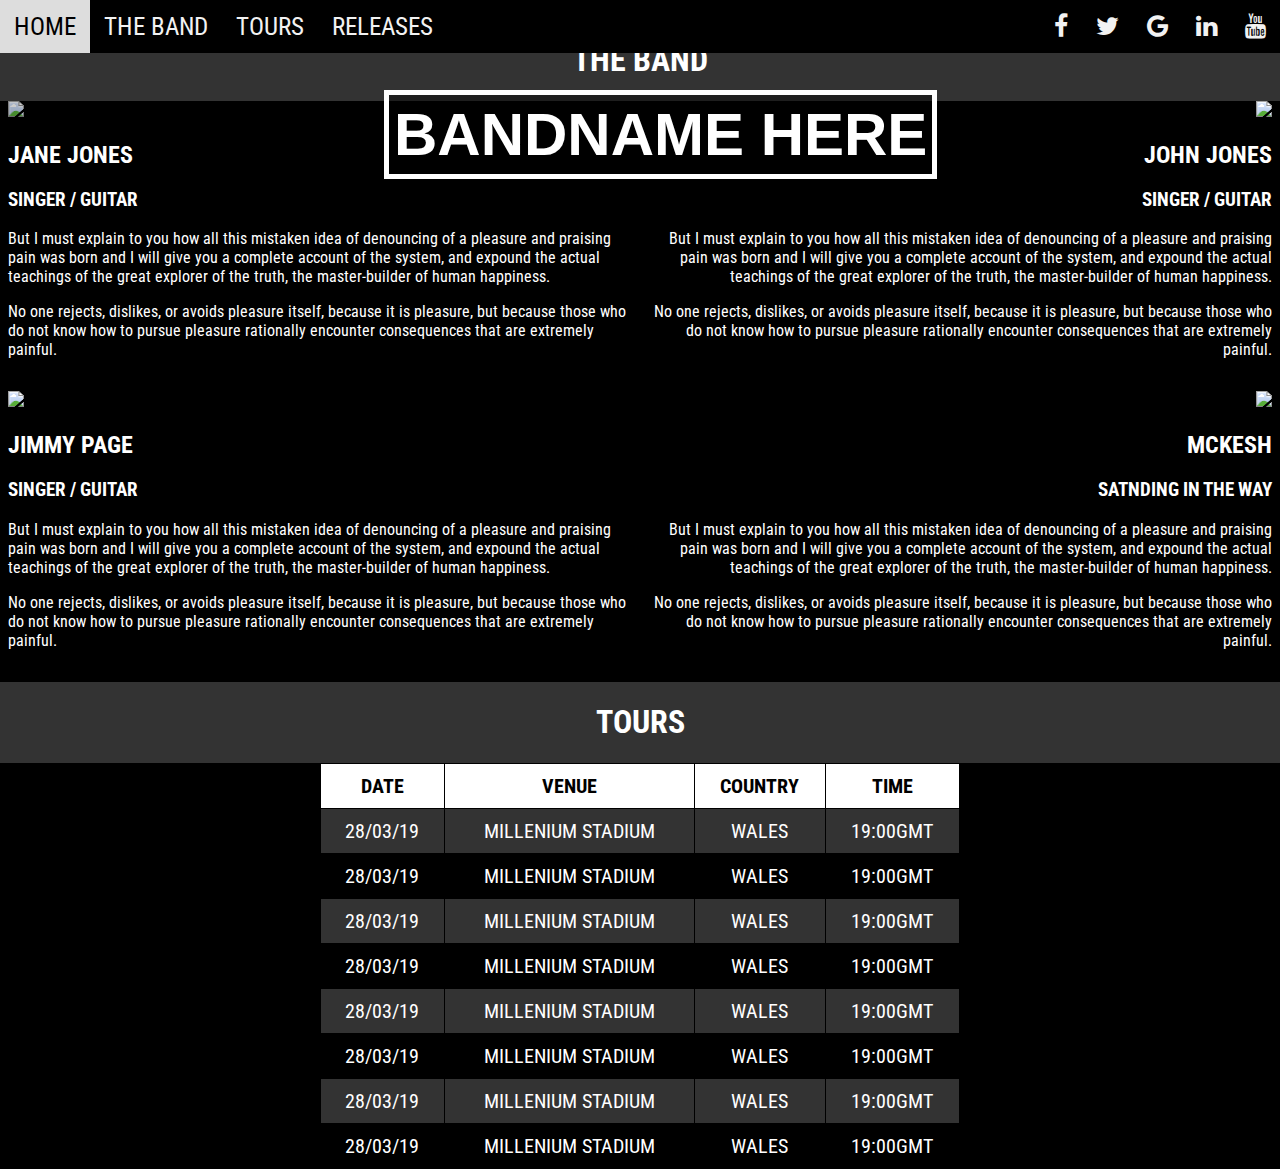
==== index.html @ 0fdde4f8 "Add files via upload" ====
<!DOCTYPE html>
<html lang="en;">
<meta name="viewport" content="width=device-width, initial-scale=1">
<link rel="stylesheet" href="https://cdnjs.cloudflare.com/ajax/libs/font-awesome/4.7.0/css/font-awesome.min.css">
<link rel="stylesheet" href="band.css">
<link href="https://fonts.googleapis.com/css?family=Roboto+Condensed" rel="stylesheet">

</head>


<body>
<div class="navbar">
	<!-- left buttons -->
	<div> 
		<a href="#">HOME</a> 
  		<a href="#theband">THE BAND</a> 
  		<a href="#tours">TOURS</a> 
  		<a href="#">RELEASES</a>
    </div>
    <!-- right icons -->
    <div class="navbar-icons">
    	<a href="#" class="facebook"><i class="fa fa-facebook"></i></a> 
  		<a href="#" class="twitter"><i class="fa fa-twitter"></i></a> 
  		<a href="#" class="google"><i class="fa fa-google"></i></a> 
 		<a href="#" class="linkedin"><i class="fa fa-linkedin"></i></a>
 		<a href="#" class="youtube"><i class="fa fa-youtube"></i></a> 
    </div>
</div>

<!-- content -->
<div>
	<div>
		<img class="band-image" src="https://cdn2.thelineofbestfit.com/images/made/images/remote/https_cdn2.thelineofbestfit.com/media/2014/GO_DARK_-_Press_Shot_B_-_Credit_Kate_Russell_1107_738_90.jpg" style="width: 100%;">
    </div>
    <div class="band-image-text">
    	BANDNAME HERE
    </div>
</div>

    <!-- the band -->
<div id="theband" class="banner">
	<h1>THE BAND</h1>
</div>
<div class="row">
    <div class="band-members-column-left">
	   <div>
    	   <img src="https://www.bandsforhire.net/media/k2/items/cache/542390225756f78888142d54f3d17e01_XL.jpg" style="width: 100%; filter:brightness(80%);">
            <div class="band-memebers-container">
        	   <h2>JANE JONES</h2>
                <h3>SINGER / GUITAR</h3>
                <p> But I must explain to you how all this mistaken idea of denouncing of a pleasure and praising pain was born and I will give you a complete account of the system, and expound the actual teachings of the great explorer of the truth, the master-builder of human happiness.</p>
                <p>No one rejects, dislikes, or avoids pleasure itself, because it is pleasure, but because those who do not know how to pursue pleasure rationally encounter consequences that are extremely painful. </p>
            </div>
        </div>
    </div>
    <div class="band-members-column-right">
	   <div>
    	   <img src="http://www.sternbergclarke.co.uk/images/6883.jpg" style="width: 100%">
            <div class="band-memebers-container">
        	   <h2>JOHN JONES</h2>
                <h3>SINGER / GUITAR</h3>
                <p> But I must explain to you how all this mistaken idea of denouncing of a pleasure and praising pain was born and I will give you a complete account of the system, and expound the actual teachings of the great explorer of the truth, the master-builder of human happiness.</p>
                <p>No one rejects, dislikes, or avoids pleasure itself, because it is pleasure, but because those who do not know how to pursue pleasure rationally encounter consequences that are extremely painful. </p>
            </div>
        </div>
    </div>
</div>
<div class="row">
<div id="theband" class="band-members-column-left">
	<div>
    	<img src="https://s3.amazonaws.com/osmd-wp/wp-content/uploads/2017/01/05182652/drummer.jpg" style="width: 100%;">
        <div class="band-memebers-container">
        	<h2>JIMMY PAGE</h2>
            <h3>SINGER / GUITAR</h3>
            <p> But I must explain to you how all this mistaken idea of denouncing of a pleasure and praising pain was born and I will give you a complete account of the system, and expound the actual teachings of the great explorer of the truth, the master-builder of human happiness.</p>
            <p>No one rejects, dislikes, or avoids pleasure itself, because it is pleasure, but because those who do not know how to pursue pleasure rationally encounter consequences that are extremely painful. </p>
       </div>
    </div>
</div>
<div class="band-members-column-right">
	<div>
    	<img src="https://i.ytimg.com/vi/lSHnUReKAuc/maxresdefault.jpg" style="width: 100%">
        <div class="band-memebers-container">
        	<h2>MCKESH</h2>
            <h3>SATNDING IN THE WAY</h3>
            <p> But I must explain to you how all this mistaken idea of denouncing of a pleasure and praising pain was born and I will give you a complete account of the system, and expound the actual teachings of the great explorer of the truth, the master-builder of human happiness.</p>
            <p>No one rejects, dislikes, or avoids pleasure itself, because it is pleasure, but because those who do not know how to pursue pleasure rationally encounter consequences that are extremely painful. </p>
       </div>
    </div>
</div>
</div>

    <!-- tour -->
<div id="tours" class="banner">
	<h1>TOURS</h1>
</div>
<div>
	<table class="tours-table">
    	<tr>
        	<th>DATE</th>
            <th>VENUE</th>
            <th>COUNTRY</th>
            <th>TIME</th>
        </tr>
         <tr>
        	<td>28/03/19</td>
            <td>MILLENIUM STADIUM</td>
            <td>WALES</td>
            <td>19:00GMT</td>
        </tr>
         <tr>
        	<td>28/03/19</td>
            <td>MILLENIUM STADIUM</td>
            <td>WALES</td>
            <td>19:00GMT</td>
        </tr>
         <tr>
        	<td>28/03/19</td>
            <td>MILLENIUM STADIUM</td>
            <td>WALES</td>
            <td>19:00GMT</td>
        </tr>
         <tr>
        	<td>28/03/19</td>
            <td>MILLENIUM STADIUM</td>
            <td>WALES</td>
            <td>19:00GMT</td>
        </tr>
         <tr>
        	<td>28/03/19</td>
            <td>MILLENIUM STADIUM</td>
            <td>WALES</td>
            <td>19:00GMT</td>
        </tr>
         <tr>
        	<td>28/03/19</td>
            <td>MILLENIUM STADIUM</td>
            <td>WALES</td>
            <td>19:00GMT</td>
        </tr>
         <tr>
        	<td>28/03/19</td>
            <td>MILLENIUM STADIUM</td>
            <td>WALES</td>
            <td>19:00GMT</td>
        </tr>
         <tr>
        	<td>28/03/19</td>
            <td>MILLENIUM STADIUM</td>
            <td>WALES</td>
            <td>19:00GMT</td>
        </tr>
    
    </table>
</body>
</html>
---- band.css ----
body {
	margin: 0;
    font-family: "Roboto Condensed","Tw Cen MT", "Agency FB";
    background-color: black;
    color: white;
	}    
* {
  	box-sizing: border-box;
}

    /* navbar */ 
.navbar {
	position: fixed;	
 	overflow: hidden;
 	background-color: #000;
    width: 100%;
    z-index: 1;
	}
.navbar a {
	float: left;
	color: #f2f2f2;
	text-align: center;
	padding: 12px 14px;
 	text-decoration: none;
 	font-size: 25px;
    
	}
.navbar a:hover {
	background-color: #ddd;
 	color: black;
    transition: .1s;
	}
.navbar-icons {
	float: right;
    }
    
	/* bg image */
.band-image {
	position: relative;
    filter: brightness(80%) grayscale(75%);
    }
.band-image-text {
	font-weight: bold;
    font-size: 60px;
    font-family: arial;
    background-color: rgb(0,0,0, 0.4);
    top: 10%;
    left: 30%;
    color: white;
    border: solid white 5px;
    padding: 5px;
    text-align: centre;
    position: absolute;
    }
   
     /* multi-use banner */
.banner {
	float: left;
	background-color: #333;
    text-align: center;
    width: 100%;
    }
    
   /* the band */
.band-members-column-left {
	float: left;
    width: 50%;
    margin-bottom: 16px;
    padding: 0 8px;
    }
.band-members-column-right {
	float: right;
    width: 50%;
    margin-bottom: 16px;
    padding: 0 8px;
    text-align: right;
    }
.band-members-container {
	padding: 0 16px;
    }
.band-members-container::after, .row::after {
  	content: "";
 	clear: both;
	display: table;
    }
    
 	/* tours table */
tr:nth-child(even) {
	background-color: #333;
    }
table {
	border-collapse: collapse;
    }
.tours-table {
	float: center;
    text-align: center;
    font-size: 20px;
    width: 50%;
    margin: auto;
       }
.tours-table td, .tours-table th {
	border: 1px solid black;
    padding: 10px;
    }
.tours-table th {
	background-color: white;
    color: black;
    }
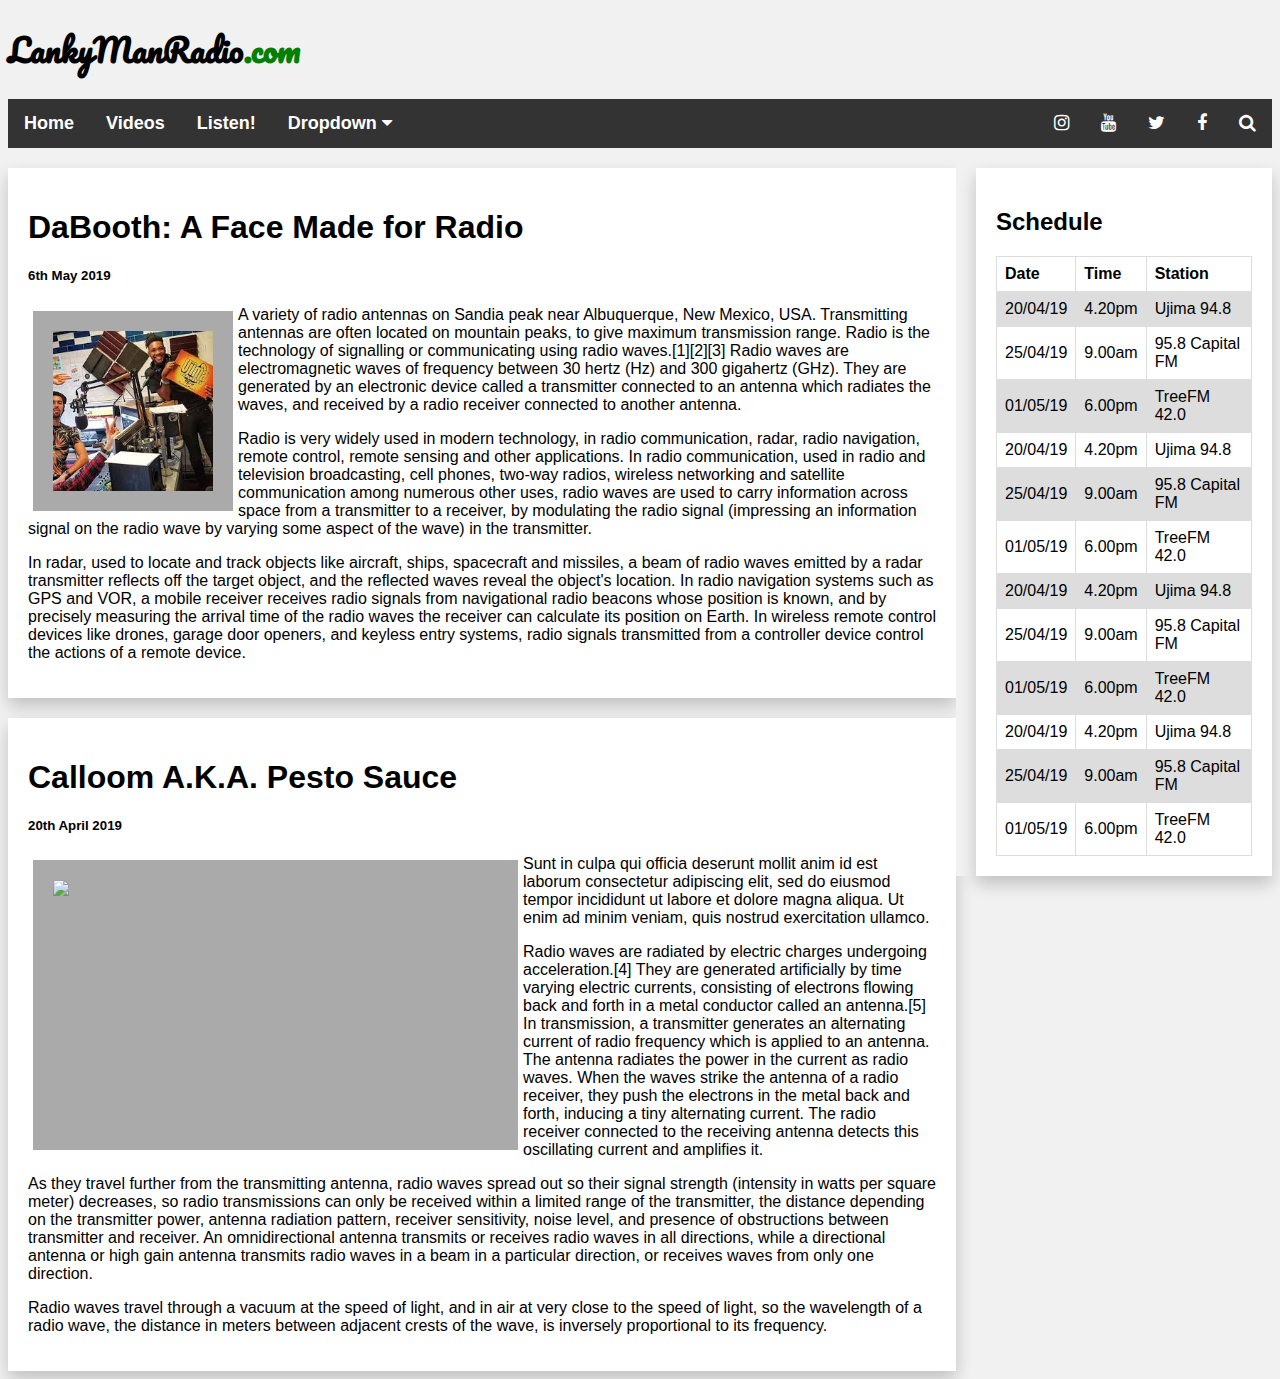
==== commit 88716ba9: "Add files via upload" ====
--- a/index.html
+++ b/index.html
@@ -1,156 +1,177 @@
 <!DOCTYPE html>
-<html lang="en;">
+<html lang="eng">
+<title>DaBooth</title>
+<meta charset="UTF-8">
 <meta name="viewport" content="width=device-width, initial-scale=1">
 <link rel="stylesheet" href="https://cdnjs.cloudflare.com/ajax/libs/font-awesome/4.7.0/css/font-awesome.min.css">
-<link rel="stylesheet" href="band.css">
-<link href="https://fonts.googleapis.com/css?family=Roboto+Condensed" rel="stylesheet">
+<link rel="stylesheet" href="markus.css">
+<link href="https://fonts.googleapis.com/css?family=Pacifico" rel="stylesheet">
 
 </head>
+<body>
+
+<div class="logo">
+	<h1><a href="#">LankyManRadio<span class="dotcom">.com</span></a><h1>
+</div>
+<div class="navbar">
+  <a href="#home">Home</a>
+  <a href="#news">Videos</a>
+  <a href="#Listen!">Listen!</a>
+  <div class="dropdown">
+    <button class="dropbtn">Dropdown 
+      <i class="fa fa-caret-down"></i>
+    </button>
+    <div class="dropdown-content">
+      <a href="#">Merch</a>
+      <a href="#">About us!</a>
+      <a href="#">T+C's</a>
+    </div>
+  </div>
+  	<div class="icons">
+    	<a href="#">
+        	<i class="fa fa-instagram"></i>
+        </a>
+    	<a href="#">
+        	<i class="fa fa-youtube"></i>
+        </a>
+    	<a href="#">
+        	<i class="fa fa-twitter"></i>
+        </a>
+    	<a href="#">
+        	<i class="fa fa-facebook"></i>
+        </a>
+  		<a href="#">
+        	<i class="fa fa-search"></i>
+        </a>
+      </div>
+</div>
 
 
-<body>
-<div class="navbar">
-	<!-- left buttons -->
-	<div> 
-		<a href="#">HOME</a> 
-  		<a href="#theband">THE BAND</a> 
-  		<a href="#tours">TOURS</a> 
-  		<a href="#">RELEASES</a>
+<div class="row">
+  <div class="leftcolumn">
+    <div class="card">
+      <h1>DaBooth: A Face Made for Radio</h1>
+      <h5>6th May 2019</h5>
+      <div class="cardimg" style="height:200px; width:200px;">
+     	 <img
+      style="height:160px; width:160px;" src="[data-uri]">
+      </div>
+      <p>
+A variety of radio antennas on Sandia peak near Albuquerque, New Mexico, USA. Transmitting antennas are often located on mountain peaks, to give maximum transmission range.
+Radio is the technology of signalling or communicating using radio waves.[1][2][3] Radio waves are electromagnetic waves of frequency between 30 hertz (Hz) and 300 gigahertz (GHz). They are generated by an electronic device called a transmitter connected to an antenna which radiates the waves, and received by a radio receiver connected to another antenna.</p>
+	<p>Radio is very widely used in modern technology, in radio communication, radar, radio navigation, remote control, remote sensing and other applications. In radio communication, used in radio and television broadcasting, cell phones, two-way radios, wireless networking and satellite communication among numerous other uses, radio waves are used to carry information across space from a transmitter to a receiver, by modulating the radio signal (impressing an information signal on the radio wave by varying some aspect of the wave) in the transmitter.</p>
+    <p>In radar, used to locate and track objects like aircraft, ships, spacecraft and missiles, a beam of radio waves emitted by a radar transmitter reflects off the target object, and the reflected waves reveal the object's location. In radio navigation systems such as GPS and VOR, a mobile receiver receives radio signals from navigational radio beacons whose position is known, and by precisely measuring the arrival time of the radio waves the receiver can calculate its position on Earth. In wireless remote control devices like drones, garage door openers, and keyless entry systems, radio signals transmitted from a controller device control the actions of a remote device.</p>
     </div>
-    <!-- right icons -->
-    <div class="navbar-icons">
-    	<a href="#" class="facebook"><i class="fa fa-facebook"></i></a> 
-  		<a href="#" class="twitter"><i class="fa fa-twitter"></i></a> 
-  		<a href="#" class="google"><i class="fa fa-google"></i></a> 
- 		<a href="#" class="linkedin"><i class="fa fa-linkedin"></i></a>
- 		<a href="#" class="youtube"><i class="fa fa-youtube"></i></a> 
+    <div class="card">
+      <h1>Calloom A.K.A. Pesto Sauce</h1>
+      <h5>20th April 2019</h5>
+      	<div class="cardimg" style="height:290px; width: 485px;">
+      		<img style="height: 250px" src="https://i.vimeocdn.com/video/768391165_1280x720.jpg">
+      	</div>
+      <p>Sunt in culpa qui officia deserunt mollit anim id est laborum consectetur adipiscing elit, sed do eiusmod tempor incididunt ut labore et dolore magna aliqua. Ut enim ad minim veniam, quis nostrud exercitation ullamco.</p>
+      <p>Radio waves are radiated by electric charges undergoing acceleration.[4] They are generated artificially by time varying electric currents, consisting of electrons flowing back and forth in a metal conductor called an antenna.[5] In transmission, a transmitter generates an alternating current of radio frequency which is applied to an antenna. The antenna radiates the power in the current as radio waves. When the waves strike the antenna of a radio receiver, they push the electrons in the metal back and forth, inducing a tiny alternating current. The radio receiver connected to the receiving antenna detects this oscillating current and amplifies it.</p>
+
+<p>As they travel further from the transmitting antenna, radio waves spread out so their signal strength (intensity in watts per square meter) decreases, so radio transmissions can only be received within a limited range of the transmitter, the distance depending on the transmitter power, antenna radiation pattern, receiver sensitivity, noise level, and presence of obstructions between transmitter and receiver. An omnidirectional antenna transmits or receives radio waves in all directions, while a directional antenna or high gain antenna transmits radio waves in a beam in a particular direction, or receives waves from only one direction.</p>
+
+<p>Radio waves travel through a vacuum at the speed of light, and in air at very close to the speed of light, so the wavelength of a radio wave, the distance in meters between adjacent crests of the wave, is inversely proportional to its frequency.</p>
     </div>
+  </div>
+  <div class="rightcolumn">
+    <div class="card">
+      <h2>Schedule</h2>
+      	<table>
+        	<tr>
+            	<th>Date</th>
+            	<th>Time</th>
+                <th>Station</th>
+            </tr>
+            <tr>
+            	<td>20/04/19</td>
+                <td>4.20pm</td>
+                <td>Ujima 94.8</td>
+            </tr>
+            <tr>
+            	<td>25/04/19</td>
+                <td>9.00am</td>
+                <td>95.8 Capital FM</td>
+            </tr>
+            <tr>
+            	<td>01/05/19</td>
+                <td>6.00pm</td>
+                <td>TreeFM 42.0</td>
+            </tr>
+            <tr>
+            	<td>20/04/19</td>
+                <td>4.20pm</td>
+                <td>Ujima 94.8</td>
+            </tr>
+            <tr>
+            	<td>25/04/19</td>
+                <td>9.00am</td>
+                <td>95.8 Capital FM</td>
+            </tr>
+            <tr>
+            	<td>01/05/19</td>
+                <td>6.00pm</td>
+                <td>TreeFM 42.0</td>
+            </tr>
+            <tr>
+            	<td>20/04/19</td>
+                <td>4.20pm</td>
+                <td>Ujima 94.8</td>
+            </tr>
+            <tr>
+            	<td>25/04/19</td>
+                <td>9.00am</td>
+                <td>95.8 Capital FM</td>
+            </tr>
+            <tr>
+            	<td>01/05/19</td>
+                <td>6.00pm</td>
+                <td>TreeFM 42.0</td>
+            </tr>
+             <tr>
+            	<td>20/04/19</td>
+                <td>4.20pm</td>
+                <td>Ujima 94.8</td>
+            </tr>
+            <tr>
+            	<td>25/04/19</td>
+                <td>9.00am</td>
+                <td>95.8 Capital FM</td>
+            </tr>
+            <tr>
+            	<td>01/05/19</td>
+                <td>6.00pm</td>
+                <td>TreeFM 42.0</td>
+            </tr>
+      
+      
+    </div>
+    
+    
+  </div>
 </div>
-
-<!-- content -->
-<div>
-	<div>
-		<img class="band-image" src="https://cdn2.thelineofbestfit.com/images/made/images/remote/https_cdn2.thelineofbestfit.com/media/2014/GO_DARK_-_Press_Shot_B_-_Credit_Kate_Russell_1107_738_90.jpg" style="width: 100%;">
-    </div>
-    <div class="band-image-text">
-    	BANDNAME HERE
-    </div>
-</div>
-
-    <!-- the band -->
-<div id="theband" class="banner">
-	<h1>THE BAND</h1>
-</div>
-<div class="row">
-    <div class="band-members-column-left">
-	   <div>
-    	   <img src="https://www.bandsforhire.net/media/k2/items/cache/542390225756f78888142d54f3d17e01_XL.jpg" style="width: 100%; filter:brightness(80%);">
-            <div class="band-memebers-container">
-        	   <h2>JANE JONES</h2>
-                <h3>SINGER / GUITAR</h3>
-                <p> But I must explain to you how all this mistaken idea of denouncing of a pleasure and praising pain was born and I will give you a complete account of the system, and expound the actual teachings of the great explorer of the truth, the master-builder of human happiness.</p>
-                <p>No one rejects, dislikes, or avoids pleasure itself, because it is pleasure, but because those who do not know how to pursue pleasure rationally encounter consequences that are extremely painful. </p>
-            </div>
-        </div>
-    </div>
-    <div class="band-members-column-right">
-	   <div>
-    	   <img src="http://www.sternbergclarke.co.uk/images/6883.jpg" style="width: 100%">
-            <div class="band-memebers-container">
-        	   <h2>JOHN JONES</h2>
-                <h3>SINGER / GUITAR</h3>
-                <p> But I must explain to you how all this mistaken idea of denouncing of a pleasure and praising pain was born and I will give you a complete account of the system, and expound the actual teachings of the great explorer of the truth, the master-builder of human happiness.</p>
-                <p>No one rejects, dislikes, or avoids pleasure itself, because it is pleasure, but because those who do not know how to pursue pleasure rationally encounter consequences that are extremely painful. </p>
-            </div>
-        </div>
-    </div>
-</div>
-<div class="row">
-<div id="theband" class="band-members-column-left">
-	<div>
-    	<img src="https://s3.amazonaws.com/osmd-wp/wp-content/uploads/2017/01/05182652/drummer.jpg" style="width: 100%;">
-        <div class="band-memebers-container">
-        	<h2>JIMMY PAGE</h2>
-            <h3>SINGER / GUITAR</h3>
-            <p> But I must explain to you how all this mistaken idea of denouncing of a pleasure and praising pain was born and I will give you a complete account of the system, and expound the actual teachings of the great explorer of the truth, the master-builder of human happiness.</p>
-            <p>No one rejects, dislikes, or avoids pleasure itself, because it is pleasure, but because those who do not know how to pursue pleasure rationally encounter consequences that are extremely painful. </p>
-       </div>
-    </div>
-</div>
-<div class="band-members-column-right">
-	<div>
-    	<img src="https://i.ytimg.com/vi/lSHnUReKAuc/maxresdefault.jpg" style="width: 100%">
-        <div class="band-memebers-container">
-        	<h2>MCKESH</h2>
-            <h3>SATNDING IN THE WAY</h3>
-            <p> But I must explain to you how all this mistaken idea of denouncing of a pleasure and praising pain was born and I will give you a complete account of the system, and expound the actual teachings of the great explorer of the truth, the master-builder of human happiness.</p>
-            <p>No one rejects, dislikes, or avoids pleasure itself, because it is pleasure, but because those who do not know how to pursue pleasure rationally encounter consequences that are extremely painful. </p>
-       </div>
-    </div>
-</div>
-</div>
-
-    <!-- tour -->
-<div id="tours" class="banner">
-	<h1>TOURS</h1>
-</div>
-<div>
-	<table class="tours-table">
-    	<tr>
-        	<th>DATE</th>
-            <th>VENUE</th>
-            <th>COUNTRY</th>
-            <th>TIME</th>
-        </tr>
-         <tr>
-        	<td>28/03/19</td>
-            <td>MILLENIUM STADIUM</td>
-            <td>WALES</td>
-            <td>19:00GMT</td>
-        </tr>
-         <tr>
-        	<td>28/03/19</td>
-            <td>MILLENIUM STADIUM</td>
-            <td>WALES</td>
-            <td>19:00GMT</td>
-        </tr>
-         <tr>
-        	<td>28/03/19</td>
-            <td>MILLENIUM STADIUM</td>
-            <td>WALES</td>
-            <td>19:00GMT</td>
-        </tr>
-         <tr>
-        	<td>28/03/19</td>
-            <td>MILLENIUM STADIUM</td>
-            <td>WALES</td>
-            <td>19:00GMT</td>
-        </tr>
-         <tr>
-        	<td>28/03/19</td>
-            <td>MILLENIUM STADIUM</td>
-            <td>WALES</td>
-            <td>19:00GMT</td>
-        </tr>
-         <tr>
-        	<td>28/03/19</td>
-            <td>MILLENIUM STADIUM</td>
-            <td>WALES</td>
-            <td>19:00GMT</td>
-        </tr>
-         <tr>
-        	<td>28/03/19</td>
-            <td>MILLENIUM STADIUM</td>
-            <td>WALES</td>
-            <td>19:00GMT</td>
-        </tr>
-         <tr>
-        	<td>28/03/19</td>
-            <td>MILLENIUM STADIUM</td>
-            <td>WALES</td>
-            <td>19:00GMT</td>
-        </tr>
-    
-    </table>
+ 
 </body>
 </html>
+
+
+
+
+
+
+
+
+
+
+
+
+
+
+
+
+
+
+
+
--- a/markus.css
+++ b/markus.css
@@ -0,0 +1,168 @@
+* {
+    box-sizing: border-box;
+}
+body {
+    font-family: Arial, Helvetica, sans-serif; 'Pacifico', cursive;
+    background: #f1f1f1;
+}
+
+.navbar {
+    overflow: hidden;
+    background-color: #333;
+    left: 0;
+    /* box-shadow: 16px 8px 16px 0px rgba(0,0,0,.2); */
+    z-index: 1;
+    width: 100%;
+}
+
+.navbar a {
+    float: left;
+    font-size: 18px;
+    font-weight: bold;
+    color: white;
+    text-align: center;
+    padding: 14px 16px;
+    text-decoration: none;  
+}
+
+.dropdown {
+    float: left;
+    overflow: hidden;
+}
+
+.dropdown .dropbtn {
+    font-size: 18px;  
+    font-weight: bold;
+    border: none;
+    outline: none;
+    color: white;
+    padding: 14px 16px;
+    background-color: inherit;
+    font-family: inherit;
+    margin: 0;
+}
+
+.navbar a:hover, .dropdown:hover .dropbtn {
+    background-color: grey;
+    cursor: pointer;
+    transition: .2s;
+}
+
+.dropdown-content {
+    display: none;
+    position: absolute;
+    background-color: #f9f9f9;
+    min-width: 160px;
+    box-shadow: 0px 8px 16px 0px rgba(0,0,0,0.2);
+    z-index: 1;
+}
+
+.dropdown-content a {
+    float: none;
+    color: black;
+    padding: 12px 16px;
+    text-decoration: none;
+    display: block;
+    text-align: left;
+}
+
+.dropdown-content a:hover {
+    background-color: #ddd;
+}   
+
+.dropdown:hover .dropdown-content {
+    display: block;
+}
+.icons {
+	float: right;
+    padding: none;
+    ;
+    }
+.icons a:hover {
+    background-color: grey;
+    transition: .5s;
+}
+@media screen and (max-width: 600px) {
+  .navbar a, .navbar button {
+    float: none;
+    width: 100%;
+  }
+}
+
+.leftcolumn {   
+    float: left;
+    width: 75%;
+}
+
+.rightcolumn {
+    float: left;
+    width: 25%;
+    background-color: #f1f1f1;
+    padding-left: 20px;
+
+}
+
+.cardimg {
+    background-color: #aaa;
+    width: 100%;
+    padding: 20px;
+    float: left;
+    border: 20px;
+    margin: 5px
+}
+
+.card {
+    background-color: white;
+    padding: 20px;
+    margin-top: 20px;
+    min-height: 400px;
+}
+
+.row:after {
+    content: "";
+    display: table;
+    clear: both;
+}
+
+.footer {
+    padding: 20px;0
+    text-align: center;
+    background: #ddd;
+    margin-top: 20px;
+}
+.card {	
+	background-color: white;
+	padding: 20px;
+	margin-top: 20px;
+    box-shadow: 0px 8px 16px 0px rgba(0.2,0.1,0.2,0.2);
+    min-height: 500px;
+	}
+table {
+    font-family: arial, sans-serif;
+    border-collapse: collapse;
+    width: 100%;
+}
+
+td, th {
+  border: 1px solid #dddddd;
+    text-align: left;
+    padding: 8px;
+}
+
+tr:nth-child(even) {
+    background-color: #dddddd;
+  	}
+  
+.logo a {
+	font-family: 'Pacifico';	
+	text-decoration: none;
+    color: black;
+    }
+.logo a:hover {
+	color: green;
+    }
+.dotcom {
+	font-family: 'Pacifico';
+	color: green;
+    }
+    